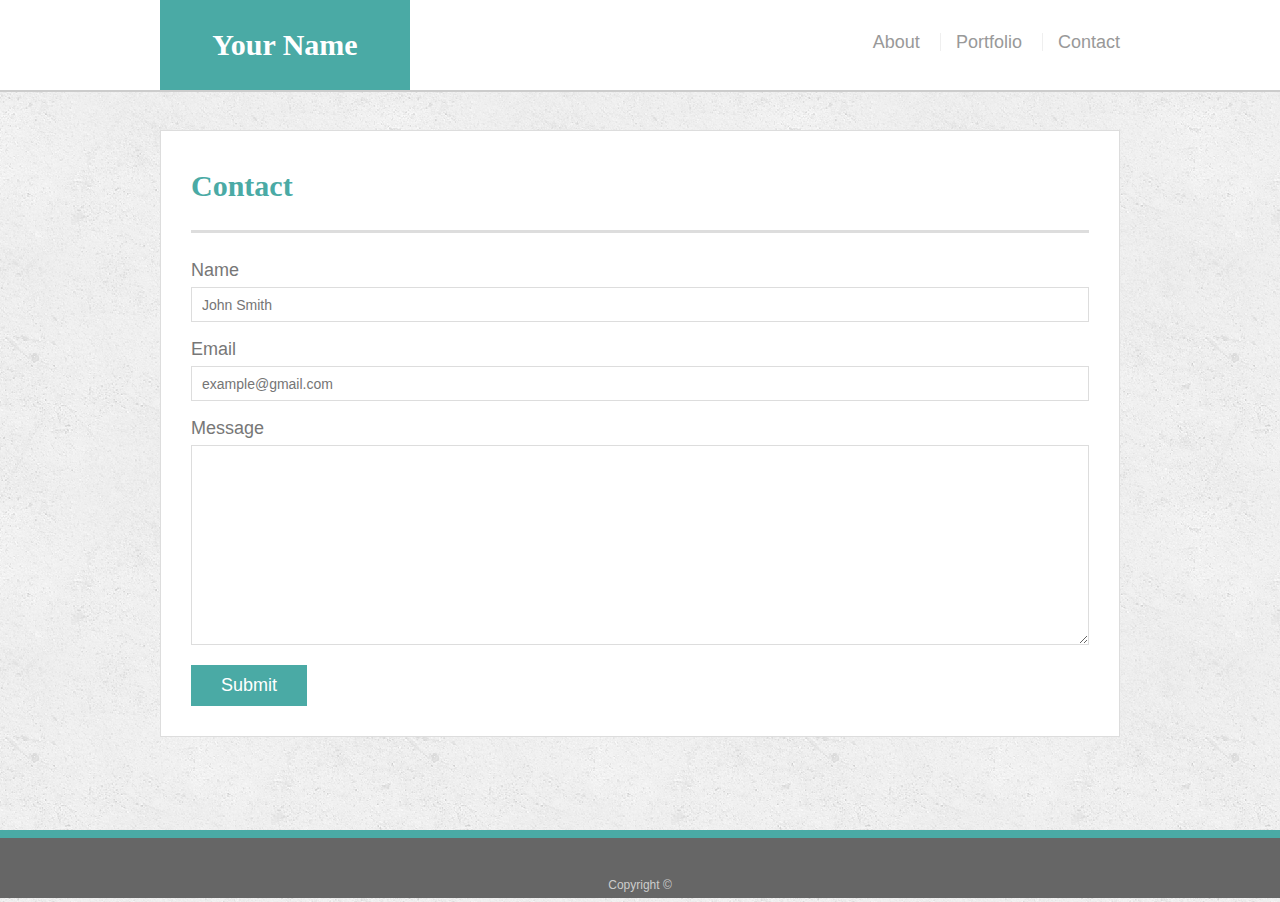
==== contact.html @ 545d7aaf "Added my portfolio site and a link to my pokemon guessing game." ====
<!doctype html>
<html lang="en-us">

  <head>
    <meta charset="UTF-8">
     <meta name="viewport" content="width=device-width, initial-scale=1.0">
    <title>About | Your Name</title>
    <!-- Reset CSS -->
    <link rel="stylesheet" type="text/css" href="assets/css/reset.css">
    <link rel="stylesheet" type="text/css" href="assets/css/style.css">
  </head>

  <body>

    <header id="masthead">
      <div class="container">
        <a href="index.html" id="logo">Your Name</a>
        <nav>
          <a href="index.html">About</a>
          <a href="portfolio.html">Portfolio</a>
          <a href="contact.html">Contact</a>
        </nav>
      </div>
    </header>
  
    <div id="main-container" class="container">
      <section class="main-section">
        <h1>Contact</h1>
  
        <form id="contact-form">
          <ul>
            <li>
              <label for="name">Name</label>
              <input type="text" id="name" name="name" placeholder="John Smith" required="required">
            </li>
            <li>
              <label for="email">Email</label>
              <input type="email" id="email" name="email" placeholder="example@gmail.com" required="required">
            </li>
            <li>
              <label for="message">Message</label>
              <textarea id="message" name="message" required="required"></textarea>
            </li>
          </ul>
          <input type="submit">
        </form>
  
      </section>
  
    </div>
  
    <footer>
      <div class="container">
        Copyright &copy; 
      </div>
    </footer>
  </body>
  
  </html>
---- assets/css/style.css ----
body {
  font-family: Arial, "Helvetica Neue", Helvetica, sans-serif;
  font-size: 18px;
  line-height: 34px;
  color: #777777;
  background: url("../images/concrete_seamless.png");
}

* {
  box-sizing: border-box;
}

/* general */

.container {
  width: 100%;
  max-width: 960px;
  margin: 0 auto;
  clear: both;
}

h1,
h2,
h3,
p {
  margin-bottom: 20px;
}

p:last-child {
  margin-bottom: 0;
}

h1,
h2,
h3 {
  font-family: Georgia, Times, "Times New Roman", serif;
  font-weight: 700;
  color: #4aaaa5;
}

h1 {
  padding-bottom: 20px;
  font-size: 30px;
  line-height: 49px;
  border-bottom: 3px solid #dddddd;
}

h2,
h3 {
  font-size: 22px;
}

/* header */

#masthead {
  position: fixed;
  z-index: 99;
  width: 100%;
  margin: 0 0 30px;
  overflow: auto;
  color: #ffffff;
  background: #ffffff;
  border-bottom: 2px solid #cccccc;
}

#logo {
  float: left;
  width: 250px;
  height: 90px;
  font-family: Georgia, Times, "Times New Roman", serif;
  font-size: 30px;
  font-weight: 700;
  line-height: 90px;
  color: #ffffff;
  text-align: center;
  text-decoration: none;
  background: #4aaaa5;
}

nav {
  float: right;
  margin-top: 25px;
}

nav a {
  display: inline-block;
  padding-left: 15px;
  margin-left: 15px;
  line-height: 18px;
  color: #999;
  text-decoration: none;
  border-left: 1px solid #efefef;
}

nav a:first-child {
  border-left: 0 none;
}

/* footer */

footer {
  padding: 30px 0;
  clear: both;
  font-size: 12px;
  color: #ffffff;
  color: #cccccc;
  text-align: center;
  background: #666666;
  border-top: 8px solid #4aaaa5;
  height: 50px;
}

h3, h2 {
  padding-bottom: 20px;
  margin-bottom: 15px;
  line-height: 22px;
  border-bottom: 2px solid #eeeeee;
}

/* main */

#main-container {
  padding-top: 130px;
  min-height: calc(100vh - 70px);
}

.main-section {
  float: left;
  width: 100%;
  max-width: 960px;
  padding: 30px;
  margin: 0 0 40px;
  background: #ffffff;
  border: 1px solid #dddddd;
}

/* portfolio page */

.work {
  position: relative;
  float: left;
  width: 274px;
  margin: 20px 0 25px;
  overflow: auto;
}

.work:nth-child(even) {
  margin-right: 40px;
}

.work img {
  width: 100%;
  border: 0 none;
  opacity: 0.8;
}

.work h3 {
  position: absolute;
  bottom: 20px;
  width: 100%;
  padding: 15px;
  margin-bottom: 0;
  font-weight: 300;
  line-height: 30px;
  color: #ffffff;
  text-align: center;
  background: #4aaaa5;
  border-bottom: 0;
}

.auth-image {
  float: left;
  width: 200px;
  height: auto;
  margin-top: 10px;
  margin-right: 25px;
}

/* contact page */

#contact-form ul {
  margin-bottom: 20px;
}

#contact-form li {
  margin-bottom: 10px;
}

label,
input[type=text],
input[type=email],
textarea {
  display: block;
  width: 100%;
}

input[type=text],
input[type=email],
textarea {
  height: 35px;
  padding: 0 10px;
  font-size: 14px;
  border: 1px solid #dddddd;
}

textarea {
  height: 200px;
}

input[type=submit] {
  padding: 10px 30px;
  font-size: 18px;
  color: #ffffff;
  cursor: pointer;
  background: #4aaaa5;
  border: 0 none;
}

@media only screen and (max-width: 980px) {
  .container, #main-container {
    margin-left: 20px;
  }

  .container {
    max-width: 700px;
  }

  #main-container {
    padding-top: 130px;
    max-width: 700px;
    min-height: calc(100vh - 70px);
    float: left;
  }

}

@media only screen and (max-width: 768px) {

  #masthead {
    position: static;
    float: none;
    clear: both;
  }

  nav {
    float: none;
    clear: both;
  }

  .container, #main-container {
    margin-left: 20px;
  }

  .container {
    max-width: 500px;
  }

  #main-container {
    margin-top: -125px;
    padding-top: 130px;
    max-width: 600px;
    min-height: calc(100vh - 70px);
  }

}

@media only screen and (max-width: 640px) {

  #masthead {
    position: static;
    float: none;
    clear: both;
  }

  nav {
    float: none;
    clear: both;
  }

  .container, #main-container {
    margin-left: 20px;
  }

  .container {
    max-width: 400px;
  }

  #main-container {
    margin-top: -125px;
    padding-top: 130px;
    max-width: 400px;
    min-height: calc(100vh - 70px);
  }

}
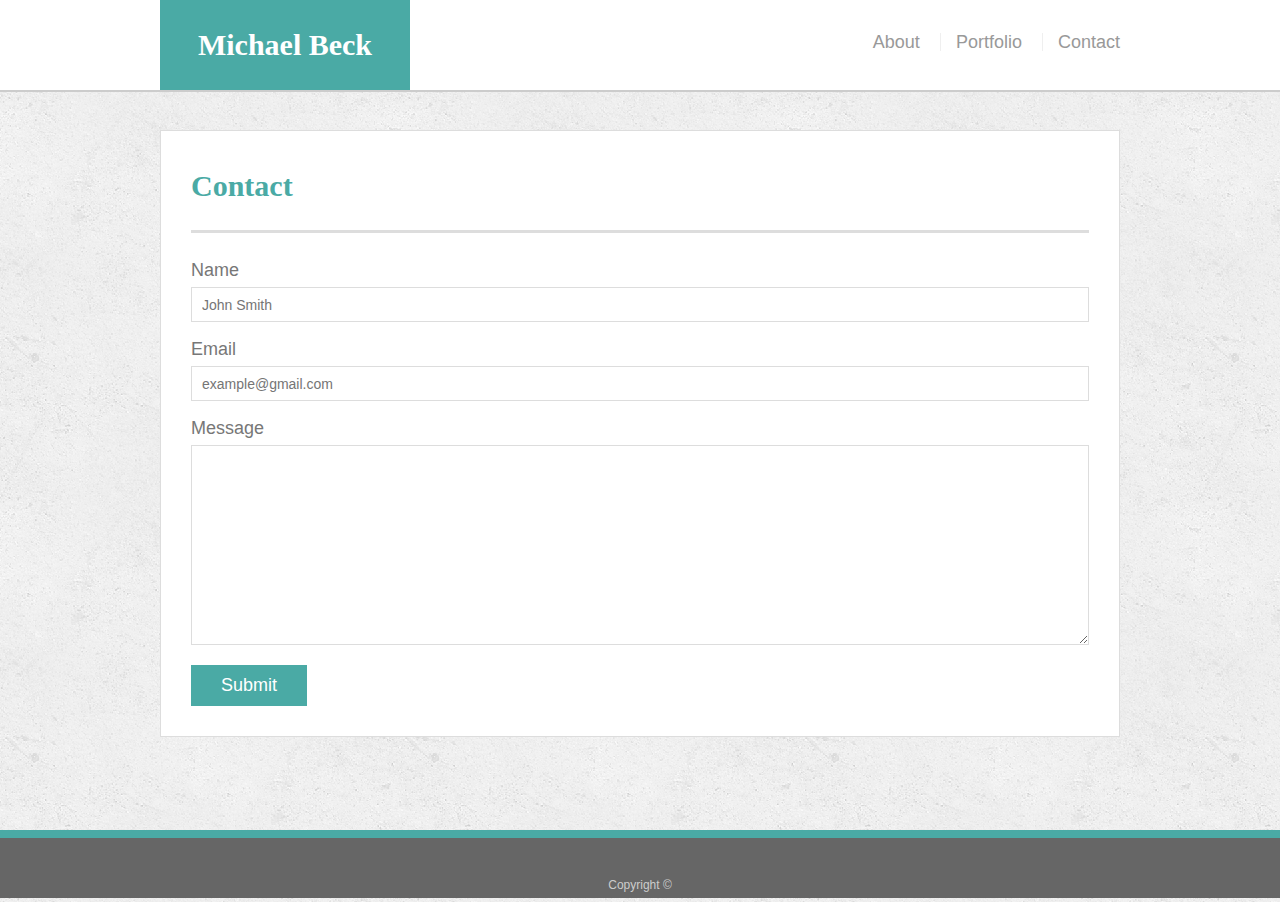
==== commit a77901f3: "Updated webpage to show my name." ====
--- a/contact.html
+++ b/contact.html
@@ -4,7 +4,7 @@
   <head>
     <meta charset="UTF-8">
      <meta name="viewport" content="width=device-width, initial-scale=1.0">
-    <title>About | Your Name</title>
+    <title>About | Michael Beck</title>
     <!-- Reset CSS -->
     <link rel="stylesheet" type="text/css" href="assets/css/reset.css">
     <link rel="stylesheet" type="text/css" href="assets/css/style.css">
@@ -14,7 +14,7 @@
 
     <header id="masthead">
       <div class="container">
-        <a href="index.html" id="logo">Your Name</a>
+        <a href="index.html" id="logo">Michael Beck</a>
         <nav>
           <a href="index.html">About</a>
           <a href="portfolio.html">Portfolio</a>
